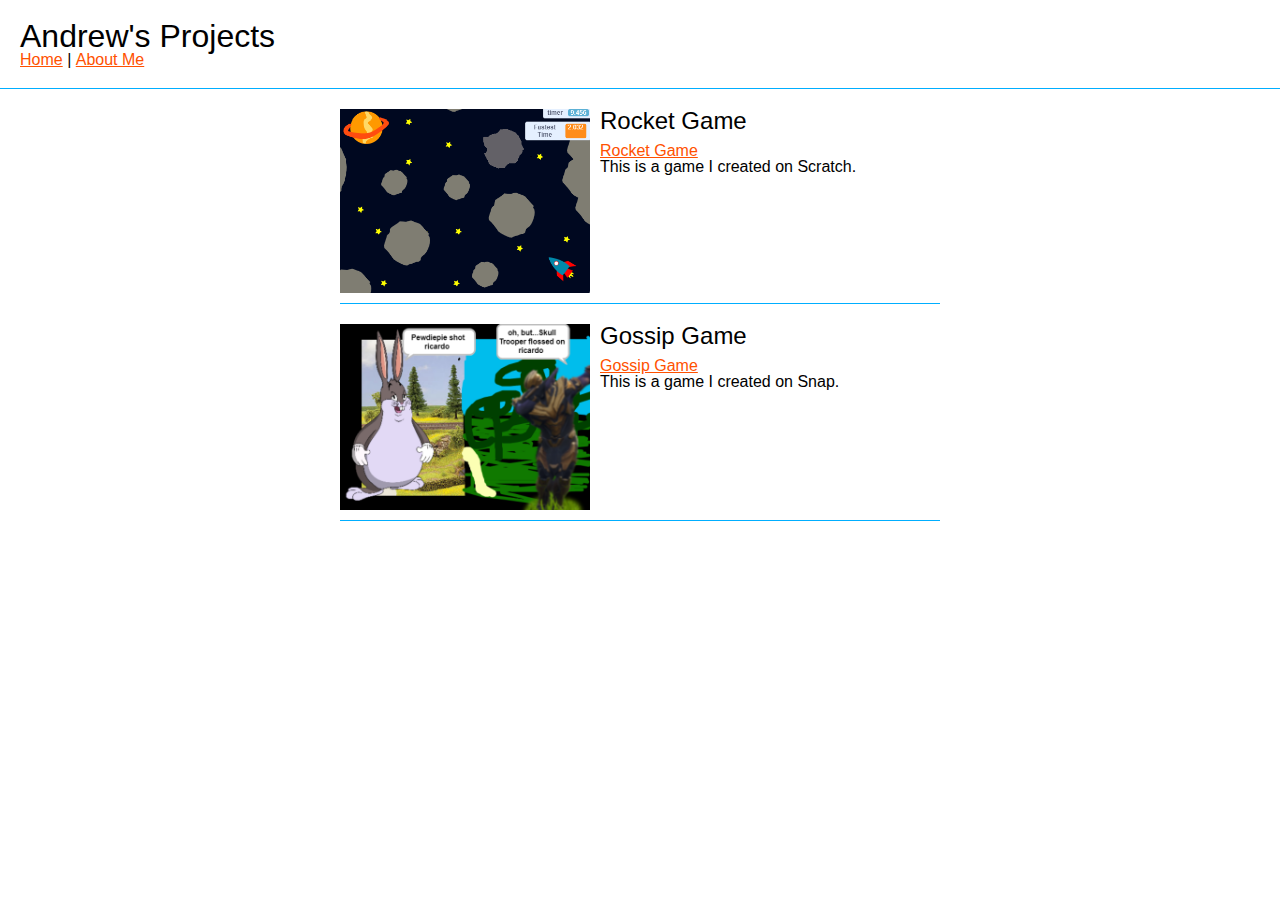
==== index.html @ 5d5de422 "Add files via upload" ====
<!DOCTYPE html>
<html lang="en">

<head>
    <meta charset="utf-8"  />
    <title>Andrew's Projects</title>
    <link rel="stylesheet" href="reset.css" type="text/css">
    <link rel="stylesheet" href="styles.css" type="text/css">
</head>

<body>

    <header>
        <h1>Andrew's Projects</h1>
        <nav>
            <ul>
              <li><a href="index.html"> Home</a></li>
              <li>|</li>
              <li><a href="aboutme.html">About Me</a></li>
            </ul>
        </nav>
    </header>
<div id="projects">
    <!-- start of project template -->
    <div class="project">
        <img src="img/Scratch.PNG" alt="description" />
        <h2>Rocket Game</h2>
        <p><a href="https://scratch.mit.edu/projects/240409508">Rocket Game</a></p>
        <p>This is a game I created on Scratch.</p>
        <div class="clear"></div>
    </div>
    <!-- end of project template -->
    <div class="project">
            <img src="img/Snap.PNG" alt="description" />
            <h2>Gossip Game</h2>
            <p><a href="https://snap.berkeley.edu/project?user=andrewfoley222&project=Part%202%20project">Gossip Game</a></p>
            <p>This is a game I created on Snap.</p>
            <div class="clear"></div>
        </div>
</div>
</body>

</html>
---- styles.css ----
body {
    font-family: sans-serif;
}

a{
    color: rgb(255, 81, 0);

}

a:hover {
    color: #00AEFF;
}

header {
    margin-bottom: 20px;
    padding: 20px;
    border-bottom: 1px solid rgb(0, 174, 255);
}

header h1 {
    font-size: 2em;
}

header nav ul li {
    display: inline;
}

.clear {
    clear: both;
}

#projects {
    margin: 0 auto;
    width: 90%;
    max-width: 600px;
}
.project {
    margin-bottom: 20px;
    border-bottom: 1px solid rgb(0, 174, 255);
}

.project img {
    width: 250px;
    float: left;
    margin-right: 10px;
    margin-bottom: 10px;
}

.project h2 {
    font-size: 1.5em;
    margin-bottom: 10px;
}
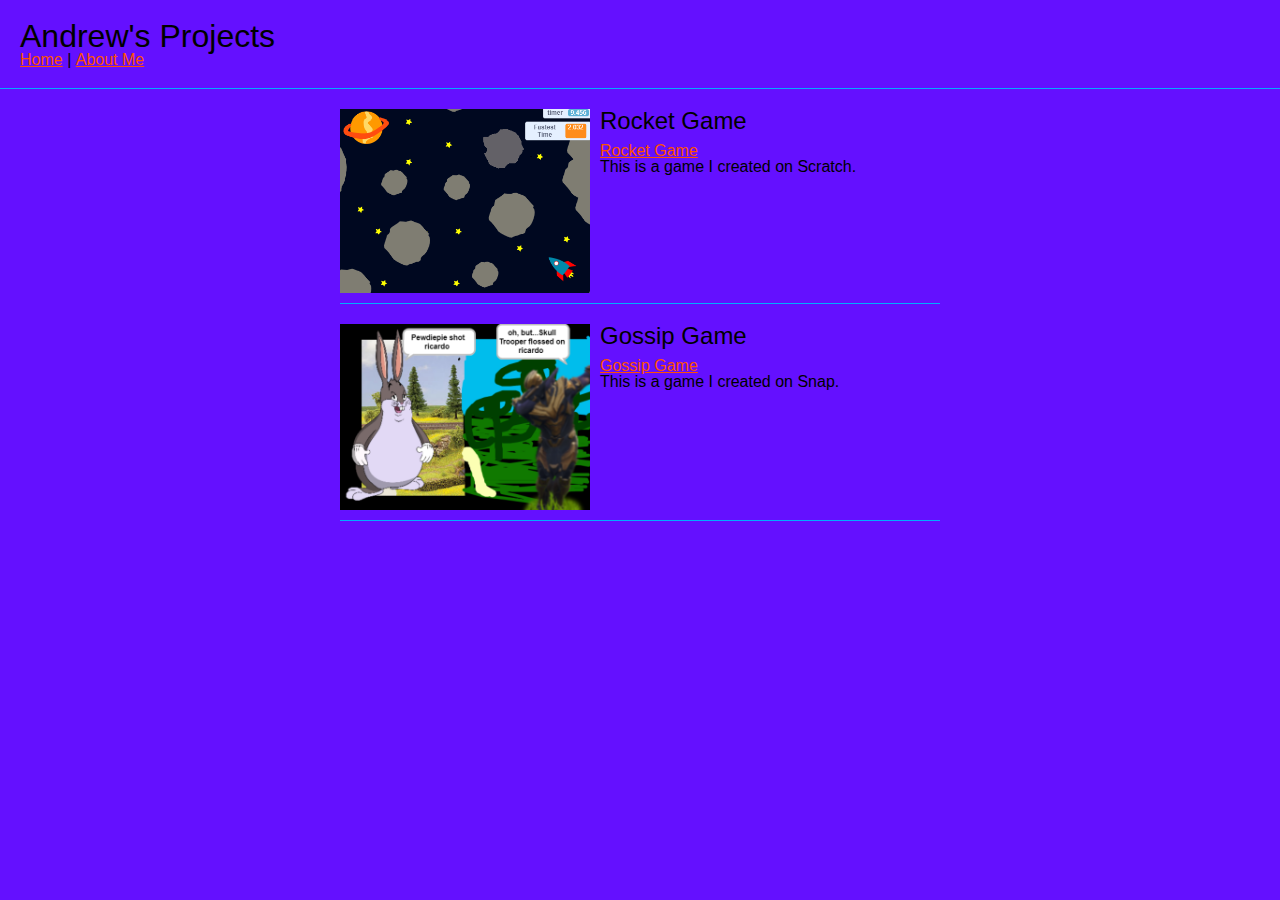
==== commit 445d374c: "Add files via upload" ====
--- a/index.html
+++ b/index.html
@@ -2,7 +2,7 @@
 <html lang="en">
 
 <head>
-    <meta charset="utf-8"  />
+    <meta charset="utf-8" />
     <title>Andrew's Projects</title>
     <link rel="stylesheet" href="reset.css" type="text/css">
     <link rel="stylesheet" href="styles.css" type="text/css">
@@ -14,30 +14,30 @@
         <h1>Andrew's Projects</h1>
         <nav>
             <ul>
-              <li><a href="index.html"> Home</a></li>
-              <li>|</li>
-              <li><a href="aboutme.html">About Me</a></li>
+                <li><a href="index.html"> Home</a></li>
+                <li>|</li>
+                <li><a href="aboutme.html">About Me</a></li>
             </ul>
         </nav>
     </header>
-<div id="projects">
-    <!-- start of project template -->
-    <div class="project">
-        <img src="img/Scratch.PNG" alt="description" />
-        <h2>Rocket Game</h2>
-        <p><a href="https://scratch.mit.edu/projects/240409508">Rocket Game</a></p>
-        <p>This is a game I created on Scratch.</p>
-        <div class="clear"></div>
-    </div>
-    <!-- end of project template -->
-    <div class="project">
+    <div id="projects">
+        <!-- start of project template -->
+        <div class="project">
+            <img src="img/Scratch.PNG" alt="description" />
+            <h2>Rocket Game</h2>
+            <p><a href="https://scratch.mit.edu/projects/240409508">Rocket Game</a></p>
+            <p>This is a game I created on Scratch.</p>
+            <div class="clear"></div>
+        </div>
+        <!-- end of project template -->
+        <div class="project">
             <img src="img/Snap.PNG" alt="description" />
             <h2>Gossip Game</h2>
             <p><a href="https://snap.berkeley.edu/project?user=andrewfoley222&project=Part%202%20project">Gossip Game</a></p>
             <p>This is a game I created on Snap.</p>
             <div class="clear"></div>
         </div>
-</div>
+    </div>
 </body>
 
 </html>--- a/styles.css
+++ b/styles.css
@@ -49,4 +49,8 @@
 .project h2 {
     font-size: 1.5em;
     margin-bottom: 10px;
+}
+
+body {
+    background-color: rgba(100, 16, 255)
 }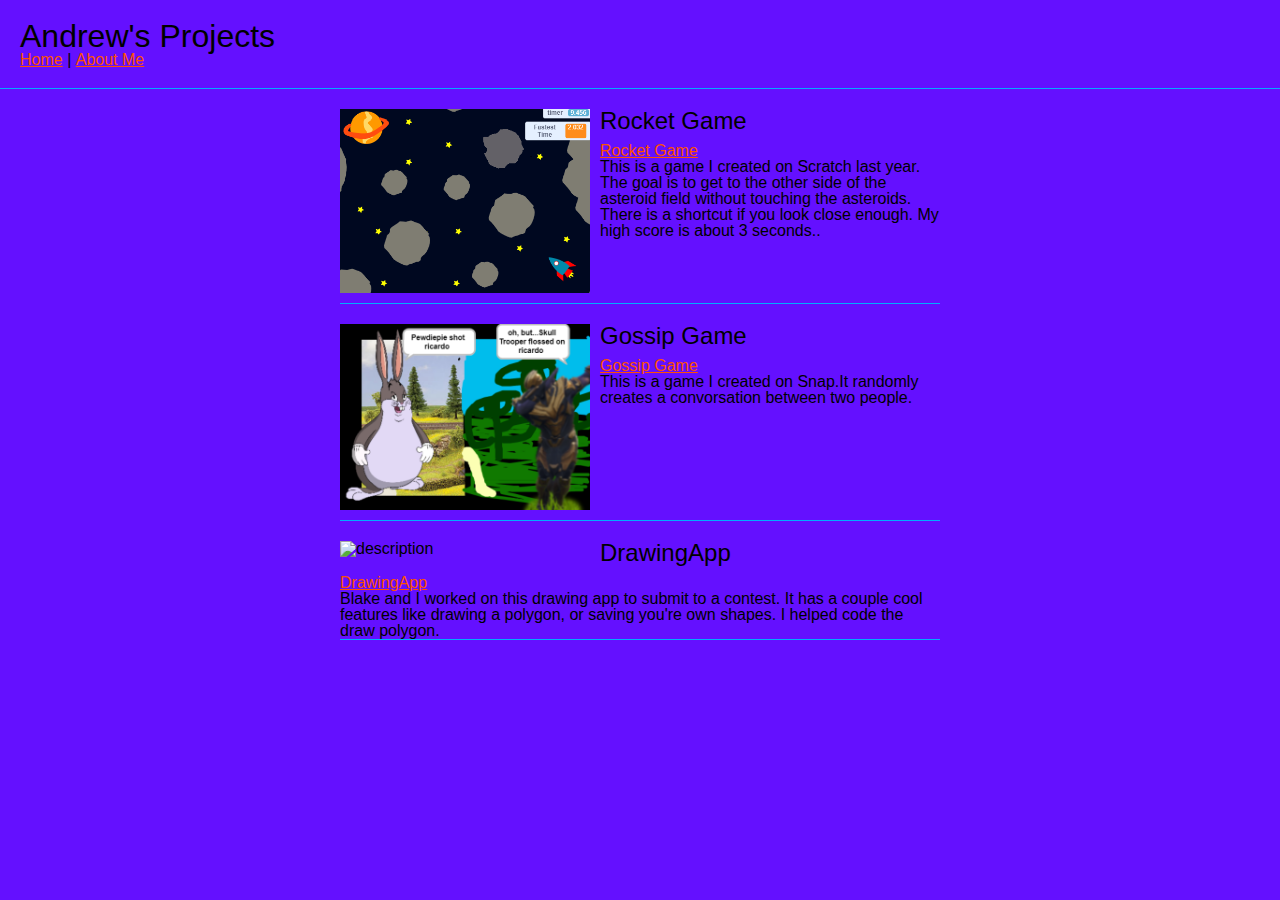
==== commit 4cf3ff61: "Add files via upload" ====
--- a/index.html
+++ b/index.html
@@ -26,7 +26,7 @@
             <img src="img/Scratch.PNG" alt="description" />
             <h2>Rocket Game</h2>
             <p><a href="https://scratch.mit.edu/projects/240409508">Rocket Game</a></p>
-            <p>This is a game I created on Scratch.</p>
+            <p>This is a game I created on Scratch last year. The goal is to get to the other side of the asteroid field without touching the asteroids. There is a shortcut if you look close enough. My high score is about 3 seconds..</p>
             <div class="clear"></div>
         </div>
         <!-- end of project template -->
@@ -34,8 +34,17 @@
             <img src="img/Snap.PNG" alt="description" />
             <h2>Gossip Game</h2>
             <p><a href="https://snap.berkeley.edu/project?user=andrewfoley222&project=Part%202%20project">Gossip Game</a></p>
-            <p>This is a game I created on Snap.</p>
+            <p>This is a game I created on Snap.It randomly creates a convorsation between two people. </p>
             <div class="clear"></div>
+        
+        </div>
+        <div class="project">
+            <img src="img/DrawingApp.png" alt="description" />
+            <h2>DrawingApp</h2>
+            <p><a href="https://snap.berkeley.edu/project?user=andrewfoley222&project=Andrew%20Foley%20and%20Blake%20Harris%20Drawing%20App%20Beta%2010.31">DrawingApp</a></p>
+            <p>Blake and I worked on this drawing app to submit to a contest. It has a couple cool features like drawing a polygon, or saving you're own shapes. I helped code the draw polygon.</p>
+            <div class="clear"></div>
+        </div>
         </div>
     </div>
 </body>
--- a/styles.css
+++ b/styles.css
@@ -53,4 +53,25 @@
 
 body {
     background-color: rgba(100, 16, 255)
+}
+#aboutme {
+    margin: 0 auto;
+    width: 90%;
+    max-width: 600px;
+}
+.abtme {
+    margin-bottom: 20px;
+    border-bottom: 1px solid rgb(0, 174, 255);
+}
+
+.abtme img {
+    width: 250px;
+    float: left;
+    margin-right: 10px;
+    margin-bottom: 10px;
+}
+
+.abtme h2 {
+    font-size: 1.5em;
+    margin-bottom: 10px;
 }